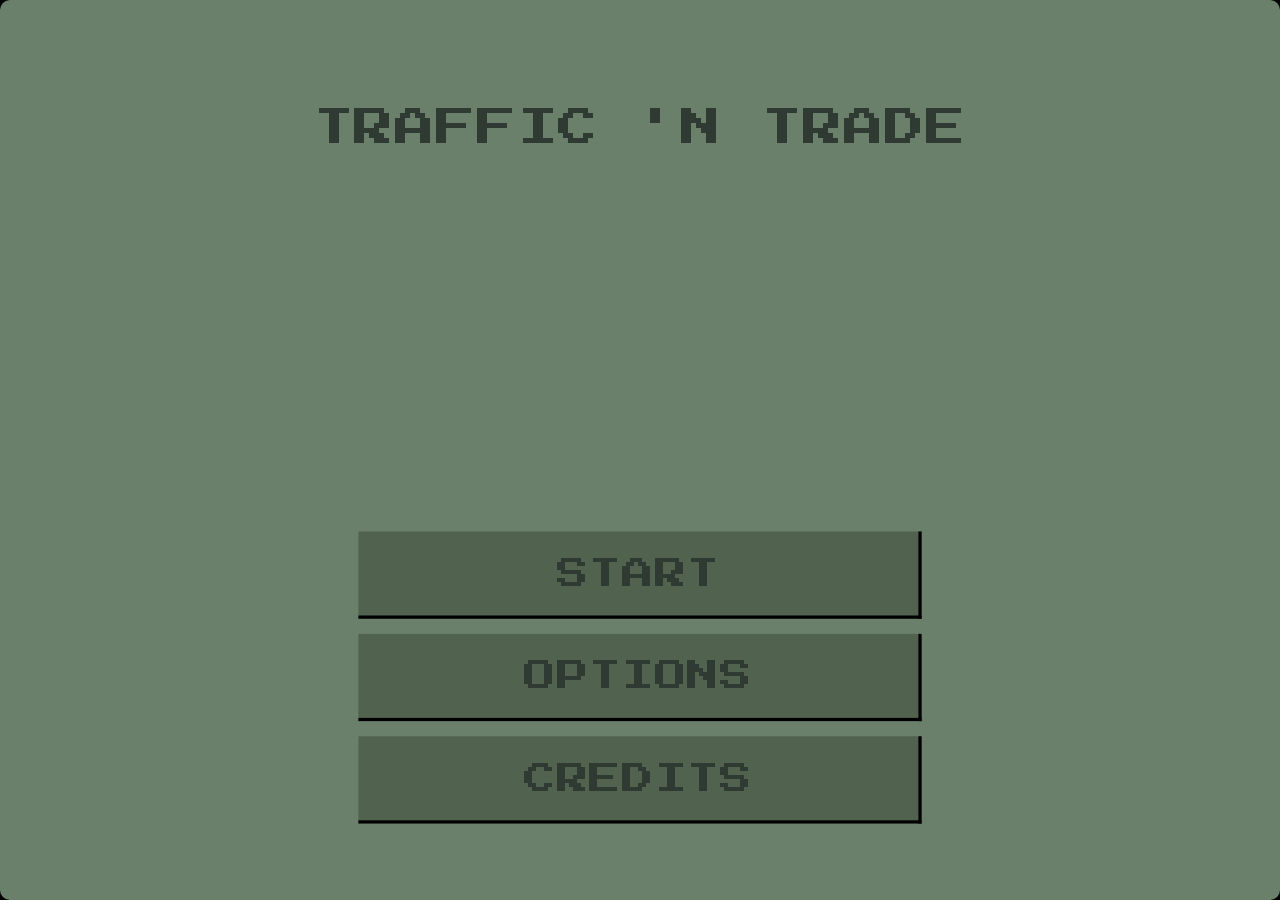
==== index.html @ 8ba0bc53 "added options menu(not yet functional)" ====
<!DOCTYPE html>
<html lang="en">
<head>
  <meta charset="UTF-8">
  <meta name="viewport" content="width=device-width, initial-scale=1">
  <title>Traffic &amp; Trade</title>

  <!-- Press Start 2P pixel font -->
  <link rel="preconnect" href="https://fonts.googleapis.com">
  <link rel="preconnect" href="https://fonts.gstatic.com" crossorigin>
  <link href="https://fonts.googleapis.com/css2?family=Press+Start+2P&display=swap" rel="stylesheet">

  <link rel="stylesheet" href="styles/main_menu.css">
</head>
<body>
  <main class="screen">
    <div class="title-container">
      <h1 class="title">TRAFFIC 'N TRADE</h1>
    </div>

    <!-- Main Menu  -->
    <nav class="menu">
      <button class="menu-btn" type="button">START</button>
      <button class="menu-btn options-btn" type="button">OPTIONS</button>
      <button class="menu-btn" type="button">CREDITS</button>

      <!-- Options Menu  -->
      <div class="options-menu">
        <div style="position: relative; padding-bottom: 50px;">
          <p style="text-align: center;">Options</p>
          <button class="close-menu-btn">X</button>
        </div>
        <div style="display: flex; flex-direction: column; font-size: 12px;">
          <div class="sound-slider">
            <p>Sound</p>
            <input type="range" name="sound" id="">
          </div>
          <div class="music-slider">
            <p class="music">Music</p>
            <input type="range" name="music" id="">
          </div>
        </div>
      </div>
    </nav>

  </main>

  <div class="black-overlay"></div>

  <script src="scripts/main_menu.js"></script>
</body>
</html>
---- styles/main_menu.css ----
:root {
  --bg: #6a806b;       
  --btn: #51634f;       
  --ink: #2f3a33;       
  --frame: #000;        
}

* {
  box-sizing: border-box;
  margin: 0;
  padding: 0;
}

html,
body {
  height: 100%;
  background: var(--frame);
  transition: opacity;
}

body {
  font-family: "Press Start 2P", monospace;
  color: var(--ink);
  -webkit-font-smoothing: none;
  font-smooth: never;
}


.screen {
  position: relative;
  width: 100%;
  min-height: 100vh;
  background: var(--bg);
  border-radius: 10px;
  display: flex;
  flex-direction: column;
  align-items: center;
  justify-content: space-between;
  padding: 12vh 0 0;
  overflow: hidden;
}

.title-container {
  animation: title-rotation 1s ease-in-out infinite alternate;
}

.title {
  font-size: clamp(18px, 3.4vw, 40px);
  font-weight: normal;
  letter-spacing: 0.02em;
  text-align: center;
  white-space: nowrap;
  transition: transform 0.3s ease-in-out;
  cursor: default;
  animation: title-scaling 0.65s ease-in-out infinite alternate;
}

.title:hover {
  transform: scale(1.2);
}


.menu {
    width: min(55%, 704px);
    display: flex;
    flex-direction: column;
    gap: 19px;
    margin-bottom: 40px;
    transform: scale(0.8);
    position: relative;
    z-index: 15;
}

.menu-btn {
    width: 100%;
    height: 109px;
    background: var(--btn);
    color: var(--ink);
    border: none;
    border-radius: 0;
    border-style: solid;
    border-width: 4px;
    border-top-width: 0;
    border-left-width: 0;
    font-family: inherit;
    border-color: #000;
    font-size: clamp(18px, 3.4vw, 40px);
    letter-spacing: 0.02em;
    cursor: pointer;
    transition: transform 0.3s ease;
}

.menu-btn:hover,
.menu-btn:focus-visible {
    background: var(--ink);
    color: var(--bg);
    outline: none;
    transform: scale(1.05);
}

.menu-btn:active {
    opacity: 0.8;
    border-left-width: 4px;
    border-top-width: 4px;
    border-bottom-width: 0;
    border-right-width: 0;
}

@media (max-width: 600px) {
    .menu { width: 80%; }
    .menu-btn { height: 72px; }
}

@keyframes title-rotation {
    from {
        transform: rotate(6deg);
    }
    to {
        transform: rotate(-6deg);
    }
}

@keyframes title-scaling {
  from {
    transform: scale(1);
  }
  to {
    transform: scale(1.2);
  }
}

@keyframes options-menu-fadeIn {
  from {
    opacity: 0;
    transform: translateY(200px);
  }
  to {
    opacity: 1;
  }
}

.black-overlay {
  background-color: black;
  position: fixed;
  left: 0;
  top: 0;
  width: 100vw;
  height: 100vh;
  z-index: 9999;
  opacity: 0;
  pointer-events: none;
  transition: opacity 1s;
}

.black-overlay-active {
  background-color: black;
  position: fixed;
  left: 0;
  top: 0;
  width: 100vw;
  height: 100vh;
  z-index: 10;
  opacity: 0.5;
  pointer-events: none;
}

.options-menu {
  position: absolute;
  top: 0;
  left: 0;
  right: 0;
  bottom: 0;
  background-color: #2f3a33;
  color: white;
  padding: 25px;
  /* change later  */
  pointer-events: none; 
  opacity: 0;
}

.options-menu-active {
  opacity: 1;
  pointer-events: auto;
  animation: options-menu-fadeIn 0.4s ease;
  transform: scale(1.1);
}

.close-menu-btn {
  position: absolute;
  padding: 10px 20px;
  font-family: "Press Start 2P";
  color: white;
  background: red;
  border-style: solid;
  border-width: 4px;
  border-top: none;
  border-left: none;
  right: -10px;
  top: -10px;
  cursor: pointer;
}

.close-menu-btn:hover {
  background-color: rgb(121, 0, 0);
  color: black;
}

.close-menu-btn:active {
  border-right: none;
  border-bottom: none;
  border-top: solid;
  border-left: solid;
}

.sound-slider {
  display: flex;
  flex-direction: column;
  align-items: center;
  margin-top: 10px;
  margin-bottom: 20px;
}

.music-slider {
  display: flex;
  flex-direction: column;
  align-items: center;
  margin-top: 10px;
  margin-bottom: 20px;
}
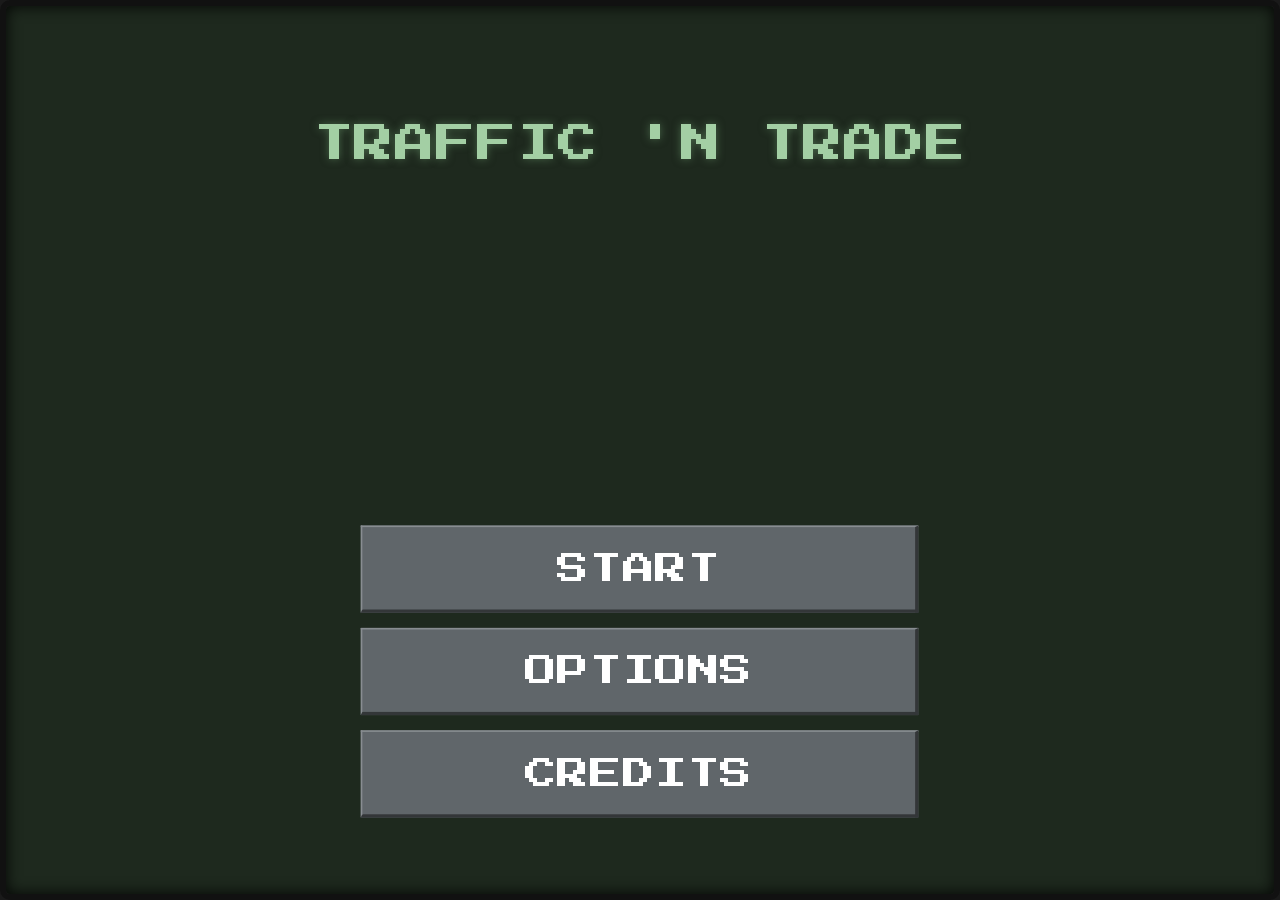
==== commit a6d05f3d: "progress with game logic" ====
--- a/index.html
+++ b/index.html
@@ -20,7 +20,9 @@
 
     <!-- Main Menu  -->
     <nav class="menu">
-      <button class="menu-btn" type="button">START</button>
+      <a href="game.html">
+        <button class="menu-btn" type="button">START</button>
+      </a>
       <button class="menu-btn options-btn" type="button">OPTIONS</button>
       <button class="menu-btn" type="button">CREDITS</button>
 
--- a/styles/main_menu.css
+++ b/styles/main_menu.css
@@ -1,8 +1,13 @@
 :root {
-  --bg: #6a806b;       
-  --btn: #51634f;       
-  --ink: #2f3a33;       
-  --frame: #000;        
+  /* Palette taken from the prototype */
+  --bg: #1e291e;          /* CRT screen green */
+  --btn: #60666a;         /* machine-gray button */
+  --ink: #a3cfa4;         /* CRT text */
+  --ink-dim: #72a373;     /* darker CRT green */
+  --frame: #1a1a1a;       /* page background */
+  --panel: #383c3e;       /* panels (options menu) */
+  --bevel-light: #888d91;
+  --bevel-dark: #333638;
 }
 
 * {
@@ -31,7 +36,9 @@
   width: 100%;
   min-height: 100vh;
   background: var(--bg);
+  border: clamp(3px, 1vw, 6px) solid #111;
   border-radius: 10px;
+  box-shadow: inset 0 0 15px rgba(0, 0, 0, 0.9);
   display: flex;
   flex-direction: column;
   align-items: center;
@@ -48,8 +55,11 @@
   font-size: clamp(18px, 3.4vw, 40px);
   font-weight: normal;
   letter-spacing: 0.02em;
+  line-height: 1.5;
   text-align: center;
   white-space: nowrap;
+  color: var(--ink);
+  text-shadow: 0 0 8px rgba(114, 163, 115, 0.5);
   transition: transform 0.3s ease-in-out;
   cursor: default;
   animation: title-scaling 0.65s ease-in-out infinite alternate;
@@ -75,35 +85,37 @@
     width: 100%;
     height: 109px;
     background: var(--btn);
-    color: var(--ink);
-    border: none;
+    color: #fff;
+    border-style: solid;
+    border-width: 2px 4px 4px 2px;
+    border-color: var(--bevel-light) var(--bevel-dark) var(--bevel-dark) var(--bevel-light);
     border-radius: 0;
-    border-style: solid;
-    border-width: 4px;
-    border-top-width: 0;
-    border-left-width: 0;
     font-family: inherit;
-    border-color: #000;
     font-size: clamp(18px, 3.4vw, 40px);
     letter-spacing: 0.02em;
+    line-height: 1.6;
+    text-transform: uppercase;
     cursor: pointer;
-    transition: transform 0.3s ease;
+    transition: transform 0.3s ease, background-color 0.1s ease;
 }
 
 .menu-btn:hover,
 .menu-btn:focus-visible {
-    background: var(--ink);
-    color: var(--bg);
+    background: #70767b;
+    color: #fff;
     outline: none;
     transform: scale(1.05);
 }
 
+.menu-btn:focus-visible {
+    outline: 3px solid var(--ink-dim);
+    outline-offset: 3px;
+}
+
 .menu-btn:active {
-    opacity: 0.8;
-    border-left-width: 4px;
-    border-top-width: 4px;
-    border-bottom-width: 0;
-    border-right-width: 0;
+    background: #4f5458;
+    border-width: 4px 0 0 4px;
+    border-color: var(--bevel-dark);
 }
 
 @media (max-width: 600px) {
@@ -170,8 +182,10 @@
   left: 0;
   right: 0;
   bottom: 0;
-  background-color: #2f3a33;
-  color: white;
+  background-color: var(--panel);
+  border: 4px solid #222;
+  color: var(--ink);
+  line-height: 1.6;
   padding: 25px;
   /* change later  */
   pointer-events: none; 
@@ -189,10 +203,11 @@
   position: absolute;
   padding: 10px 20px;
   font-family: "Press Start 2P";
-  color: white;
-  background: red;
+  color: #fff;
+  background: #8b3a3a;
   border-style: solid;
   border-width: 4px;
+  border-color: #522222;
   border-top: none;
   border-left: none;
   right: -10px;
@@ -201,15 +216,15 @@
 }
 
 .close-menu-btn:hover {
-  background-color: rgb(121, 0, 0);
-  color: black;
+  background-color: #9e4343;
+  color: #fff;
 }
 
 .close-menu-btn:active {
   border-right: none;
   border-bottom: none;
-  border-top: solid;
-  border-left: solid;
+  border-top: solid 4px #522222;
+  border-left: solid 4px #522222;
 }
 
 .sound-slider {
@@ -226,4 +241,10 @@
   align-items: center;
   margin-top: 10px;
   margin-bottom: 20px;
+}
+
+.sound-slider input[type="range"],
+.music-slider input[type="range"] {
+  accent-color: var(--ink-dim);
+  margin-top: 12px;
 }
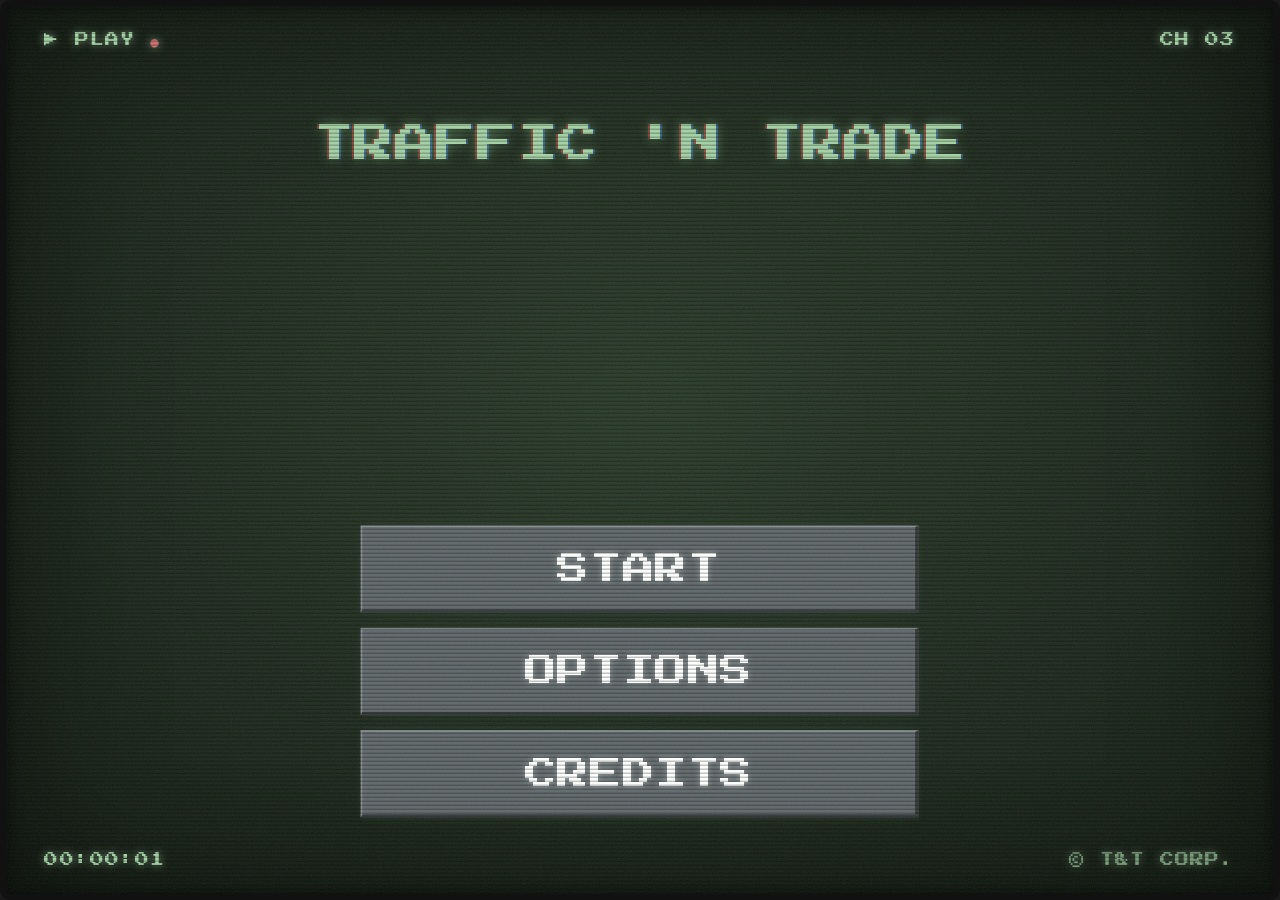
==== commit d7b39b0a: "Game screen overhaul, main menu overhaul" ====
--- a/index.html
+++ b/index.html
@@ -5,32 +5,37 @@
   <meta name="viewport" content="width=device-width, initial-scale=1">
   <title>Traffic &amp; Trade</title>
 
-  <!-- Press Start 2P pixel font -->
+  <script>if (sessionStorage.getItem("tt-crt-transition")) document.documentElement.classList.add("crt-entering");</script>
+
   <link rel="preconnect" href="https://fonts.googleapis.com">
   <link rel="preconnect" href="https://fonts.gstatic.com" crossorigin>
   <link href="https://fonts.googleapis.com/css2?family=Press+Start+2P&display=swap" rel="stylesheet">
 
+  <link rel="stylesheet" href="styles/crt.css">
   <link rel="stylesheet" href="styles/main_menu.css">
 </head>
 <body>
   <main class="screen">
+    <div class="osd osd-top-left">&#9654; PLAY</div>
+    <div class="osd osd-top-right">CH 03</div>
+    <div class="osd osd-bottom-left"><span id="osd-clock">00:00:00</span></div>
+    <div class="osd osd-bottom-right">&copy; T&amp;T CORP.</div>
+
     <div class="title-container">
       <h1 class="title">TRAFFIC 'N TRADE</h1>
     </div>
 
-    <!-- Main Menu  -->
     <nav class="menu">
       <a href="game.html">
-        <button class="menu-btn" type="button">START</button>
+        <button class="menu-btn btn" type="button">START</button>
       </a>
-      <button class="menu-btn options-btn" type="button">OPTIONS</button>
-      <button class="menu-btn" type="button">CREDITS</button>
+      <button class="menu-btn options-btn btn" type="button">OPTIONS</button>
+      <button class="menu-btn btn" type="button">CREDITS</button>
 
-      <!-- Options Menu  -->
       <div class="options-menu">
         <div style="position: relative; padding-bottom: 50px;">
           <p style="text-align: center;">Options</p>
-          <button class="close-menu-btn">X</button>
+          <button class="close-menu-btn btn">X</button>
         </div>
         <div style="display: flex; flex-direction: column; font-size: 12px;">
           <div class="sound-slider">
@@ -44,11 +49,10 @@
         </div>
       </div>
     </nav>
-
   </main>
 
   <div class="black-overlay"></div>
 
-  <script src="scripts/main_menu.js"></script>
+  <script src="scripts/main_menu.js" type="module"></script>
 </body>
-</html>
+</html>
--- a/styles/crt.css
+++ b/styles/crt.css
@@ -0,0 +1,132 @@
+:root {
+  --bg: #1e291e;
+  --btn: #60666a;
+  --ink: #a3cfa4;
+  --ink-dim: #72a373;
+  --frame: #1a1a1a;
+  --panel: #383c3e;
+  --bevel-light: #888d91;
+  --bevel-dark: #333638;
+  --danger: #8b3a3a;
+}
+
+* {
+  box-sizing: border-box;
+  margin: 0;
+  padding: 0;
+}
+
+html,
+body {
+  height: 100%;
+  background: var(--frame);
+}
+
+body {
+  font-family: "Press Start 2P", monospace;
+  color: var(--ink);
+  -webkit-font-smoothing: none;
+  font-smooth: never;
+}
+
+.screen {
+  position: relative;
+  width: 100%;
+  min-height: 100vh;
+  background: radial-gradient(ellipse at 50% 45%, #2a3a2a 0%, var(--bg) 55%, #121a12 100%);
+  border: clamp(3px, 1vw, 6px) solid #111;
+  border-radius: 10px;
+  box-shadow:
+    inset 0 0 15px rgba(0, 0, 0, 0.9),
+    inset 0 0 140px rgba(0, 0, 0, 0.65);
+  overflow: hidden;
+  text-shadow: 0 0 6px rgba(114, 163, 115, 0.55);
+}
+
+.screen::before {
+  content: "";
+  position: absolute;
+  inset: 0;
+  z-index: 50;
+  pointer-events: none;
+  background:
+    url("data:image/svg+xml;utf8,<svg xmlns='http://www.w3.org/2000/svg' width='160' height='160'><filter id='n'><feTurbulence type='fractalNoise' baseFrequency='.9' numOctaves='2' stitchTiles='stitch'/><feColorMatrix values='0 0 0 0 .6  0 0 0 0 .85  0 0 0 0 .6  0 0 0 .09 0'/></filter><rect width='100%' height='100%' filter='url(%23n)'/></svg>"),
+    repeating-linear-gradient(
+      to bottom,
+      rgba(0, 0, 0, 0) 0,
+      rgba(0, 0, 0, 0) 2px,
+      rgba(0, 0, 0, 0.24) 3px,
+      rgba(0, 0, 0, 0.24) 4px
+    );
+  animation: crt-flicker 0.18s steps(2) infinite;
+}
+
+.screen::after {
+  content: "";
+  position: absolute;
+  left: 0;
+  right: 0;
+  top: -20%;
+  height: 18%;
+  z-index: 51;
+  pointer-events: none;
+  background: linear-gradient(to bottom, transparent, rgba(163, 207, 164, 0.09), transparent);
+  animation: crt-roll 6s linear infinite;
+}
+
+@keyframes crt-flicker {
+  0%   { opacity: 0.93; }
+  50%  { opacity: 1; }
+  100% { opacity: 0.96; }
+}
+
+@keyframes crt-roll {
+  from { transform: translateY(0); }
+  to   { transform: translateY(700%); }
+}
+
+@keyframes blink {
+  50% { opacity: 0; }
+}
+
+@keyframes boot-in {
+  from { opacity: 0; clip-path: inset(0 100% 0 0); }
+  to   { opacity: 1; clip-path: inset(0 0 0 0); }
+}
+
+html.crt-leaving,
+html.crt-entering {
+  overflow: hidden;
+}
+
+html.crt-leaving .screen {
+  pointer-events: none;
+  animation: crt-zoom-in 0.62s cubic-bezier(0.55, 0, 0.85, 0.3) forwards;
+}
+
+html.crt-entering .screen {
+  animation: crt-zoom-out 0.9s cubic-bezier(0.15, 0.7, 0.2, 1) both;
+}
+
+@keyframes crt-zoom-in {
+  0%   { transform: scale(1);          filter: brightness(1) blur(0);   opacity: 1; }
+  60%  { transform: scale(1.9);        filter: brightness(1.8) blur(1px); opacity: 1; }
+  100% { transform: scale(3.2, 0.05);  filter: brightness(5) blur(3px); opacity: 0; }
+}
+
+@keyframes crt-zoom-out {
+  0%   { transform: scale(3.2, 0.05);  filter: brightness(5) blur(3px); opacity: 0; }
+  35%  { transform: scale(1.9);        filter: brightness(1.8) blur(1px); opacity: 1; }
+  100% { transform: scale(1);          filter: brightness(1) blur(0);   opacity: 1; }
+}
+
+@media (prefers-reduced-motion: reduce) {
+  .screen::before,
+  .screen::after {
+    animation: none;
+  }
+  html.crt-leaving .screen,
+  html.crt-entering .screen {
+    animation: none;
+  }
+}
--- a/styles/main_menu.css
+++ b/styles/main_menu.css
@@ -1,52 +1,36 @@
-:root {
-  /* Palette taken from the prototype */
-  --bg: #1e291e;          /* CRT screen green */
-  --btn: #60666a;         /* machine-gray button */
-  --ink: #a3cfa4;         /* CRT text */
-  --ink-dim: #72a373;     /* darker CRT green */
-  --frame: #1a1a1a;       /* page background */
-  --panel: #383c3e;       /* panels (options menu) */
-  --bevel-light: #888d91;
-  --bevel-dark: #333638;
-}
-
-* {
-  box-sizing: border-box;
-  margin: 0;
-  padding: 0;
-}
-
-html,
-body {
-  height: 100%;
-  background: var(--frame);
-  transition: opacity;
-}
-
-body {
-  font-family: "Press Start 2P", monospace;
-  color: var(--ink);
-  -webkit-font-smoothing: none;
-  font-smooth: never;
-}
-
+/* requires styles/crt.css to be loaded first */
 
 .screen {
-  position: relative;
-  width: 100%;
-  min-height: 100vh;
-  background: var(--bg);
-  border: clamp(3px, 1vw, 6px) solid #111;
-  border-radius: 10px;
-  box-shadow: inset 0 0 15px rgba(0, 0, 0, 0.9);
   display: flex;
   flex-direction: column;
   align-items: center;
   justify-content: space-between;
   padding: 12vh 0 0;
-  overflow: hidden;
-}
-
+}
+
+/* ---------- On-screen display ---------- */
+.osd {
+  position: absolute;
+  z-index: 5;
+  font-size: clamp(8px, 1.2vw, 14px);
+  letter-spacing: 0.08em;
+  color: var(--ink);
+  text-shadow: 0 0 8px rgba(163, 207, 164, 0.7);
+  pointer-events: none;
+}
+
+.osd-top-left     { top: 3vh;    left: 3vw; }
+.osd-top-right    { top: 3vh;    right: 3vw; }
+.osd-bottom-left  { bottom: 3vh; left: 3vw; }
+.osd-bottom-right { bottom: 3vh; right: 3vw; opacity: 0.7; }
+
+.osd-top-left::after {
+  content: " \25CF";
+  color: #c96a6a;
+  animation: blink 1.2s steps(1) infinite;
+}
+
+/* ---------- Title ---------- */
 .title-container {
   animation: title-rotation 1s ease-in-out infinite alternate;
 }
@@ -59,85 +43,119 @@
   text-align: center;
   white-space: nowrap;
   color: var(--ink);
-  text-shadow: 0 0 8px rgba(114, 163, 115, 0.5);
+  text-shadow:
+    -2px 0 rgba(255, 70, 70, 0.4),
+    2px 0 rgba(70, 140, 255, 0.4),
+    0 0 12px rgba(114, 163, 115, 0.7);
   transition: transform 0.3s ease-in-out;
   cursor: default;
-  animation: title-scaling 0.65s ease-in-out infinite alternate;
+  animation:
+    title-scaling 0.65s ease-in-out infinite alternate,
+    title-glitch 5s steps(1) infinite,
+    boot-in 0.9s steps(9) backwards;
 }
 
 .title:hover {
   transform: scale(1.2);
 }
 
-
+/* ---------- Menu ---------- */
 .menu {
-    width: min(55%, 704px);
-    display: flex;
-    flex-direction: column;
-    gap: 19px;
-    margin-bottom: 40px;
-    transform: scale(0.8);
-    position: relative;
-    z-index: 15;
-}
+  width: min(55%, 704px);
+  display: flex;
+  flex-direction: column;
+  gap: 19px;
+  margin-bottom: 40px;
+  transform: scale(0.8);
+  position: relative;
+  z-index: 15;
+}
+
+/* buttons "boot up" one after another */
+.menu > :nth-child(1) { animation: boot-in 0.5s steps(6) 0.6s backwards; }
+.menu > :nth-child(2) { animation: boot-in 0.5s steps(6) 0.8s backwards; }
+.menu > :nth-child(3) { animation: boot-in 0.5s steps(6) 1s backwards; }
 
 .menu-btn {
-    width: 100%;
-    height: 109px;
-    background: var(--btn);
-    color: #fff;
-    border-style: solid;
-    border-width: 2px 4px 4px 2px;
-    border-color: var(--bevel-light) var(--bevel-dark) var(--bevel-dark) var(--bevel-light);
-    border-radius: 0;
-    font-family: inherit;
-    font-size: clamp(18px, 3.4vw, 40px);
-    letter-spacing: 0.02em;
-    line-height: 1.6;
-    text-transform: uppercase;
-    cursor: pointer;
-    transition: transform 0.3s ease, background-color 0.1s ease;
+  position: relative;
+  width: 100%;
+  height: 109px;
+  background: var(--btn);
+  color: #fff;
+  border-style: solid;
+  border-width: 2px 4px 4px 2px;
+  border-color: var(--bevel-light) var(--bevel-dark) var(--bevel-dark) var(--bevel-light);
+  border-radius: 0;
+  font-family: inherit;
+  font-size: clamp(18px, 3.4vw, 40px);
+  letter-spacing: 0.02em;
+  line-height: 1.6;
+  text-transform: uppercase;
+  text-shadow: 0 0 8px rgba(255, 255, 255, 0.35);
+  box-shadow: 0 0 12px rgba(163, 207, 164, 0.08);
+  cursor: pointer;
+  transition: transform 0.3s ease, background-color 0.1s ease, box-shadow 0.3s ease;
 }
 
 .menu-btn:hover,
 .menu-btn:focus-visible {
-    background: #70767b;
-    color: #fff;
-    outline: none;
-    transform: scale(1.05);
+  background: #70767b;
+  color: #fff;
+  outline: none;
+  transform: scale(1.05);
+  box-shadow: 0 0 22px rgba(163, 207, 164, 0.4);
+}
+
+.menu-btn:hover::before,
+.menu-btn:focus-visible::before {
+  content: "> ";
+}
+
+.menu-btn:hover::after,
+.menu-btn:focus-visible::after {
+  content: "_";
+  animation: blink 0.8s steps(1) infinite;
 }
 
 .menu-btn:focus-visible {
-    outline: 3px solid var(--ink-dim);
-    outline-offset: 3px;
+  outline: 3px solid var(--ink-dim);
+  outline-offset: 3px;
 }
 
 .menu-btn:active {
-    background: #4f5458;
-    border-width: 4px 0 0 4px;
-    border-color: var(--bevel-dark);
+  background: #4f5458;
+  border-width: 4px 0 0 4px;
+  border-color: var(--bevel-dark);
 }
 
 @media (max-width: 600px) {
-    .menu { width: 80%; }
-    .menu-btn { height: 72px; }
+  .menu { width: 80%; }
+  .menu-btn { height: 72px; }
 }
 
 @keyframes title-rotation {
-    from {
-        transform: rotate(6deg);
-    }
-    to {
-        transform: rotate(-6deg);
-    }
+  from { transform: rotate(6deg); }
+  to   { transform: rotate(-6deg); }
 }
 
 @keyframes title-scaling {
-  from {
-    transform: scale(1);
-  }
-  to {
-    transform: scale(1.2);
+  from { transform: scale(1); }
+  to   { transform: scale(1.2); }
+}
+
+/* occasional RGB-split glitch */
+@keyframes title-glitch {
+  0%, 100% {
+    text-shadow: -2px 0 rgba(255, 70, 70, 0.4), 2px 0 rgba(70, 140, 255, 0.4), 0 0 12px rgba(114, 163, 115, 0.7);
+  }
+  91% {
+    text-shadow: -7px 0 rgba(255, 70, 70, 0.7), 7px 0 rgba(70, 140, 255, 0.7), 0 0 12px rgba(114, 163, 115, 0.7);
+  }
+  93% {
+    text-shadow: 4px 0 rgba(255, 70, 70, 0.6), -4px 0 rgba(70, 140, 255, 0.6), 0 0 12px rgba(114, 163, 115, 0.7);
+  }
+  95% {
+    text-shadow: -2px 0 rgba(255, 70, 70, 0.4), 2px 0 rgba(70, 140, 255, 0.4), 0 0 12px rgba(114, 163, 115, 0.7);
   }
 }
 
@@ -151,6 +169,7 @@
   }
 }
 
+/* ---------- Options ---------- */
 .black-overlay {
   background-color: black;
   position: fixed;
@@ -187,8 +206,7 @@
   color: var(--ink);
   line-height: 1.6;
   padding: 25px;
-  /* change later  */
-  pointer-events: none; 
+  pointer-events: none;
   opacity: 0;
 }
 
@@ -227,14 +245,7 @@
   border-left: solid 4px #522222;
 }
 
-.sound-slider {
-  display: flex;
-  flex-direction: column;
-  align-items: center;
-  margin-top: 10px;
-  margin-bottom: 20px;
-}
-
+.sound-slider,
 .music-slider {
   display: flex;
   flex-direction: column;
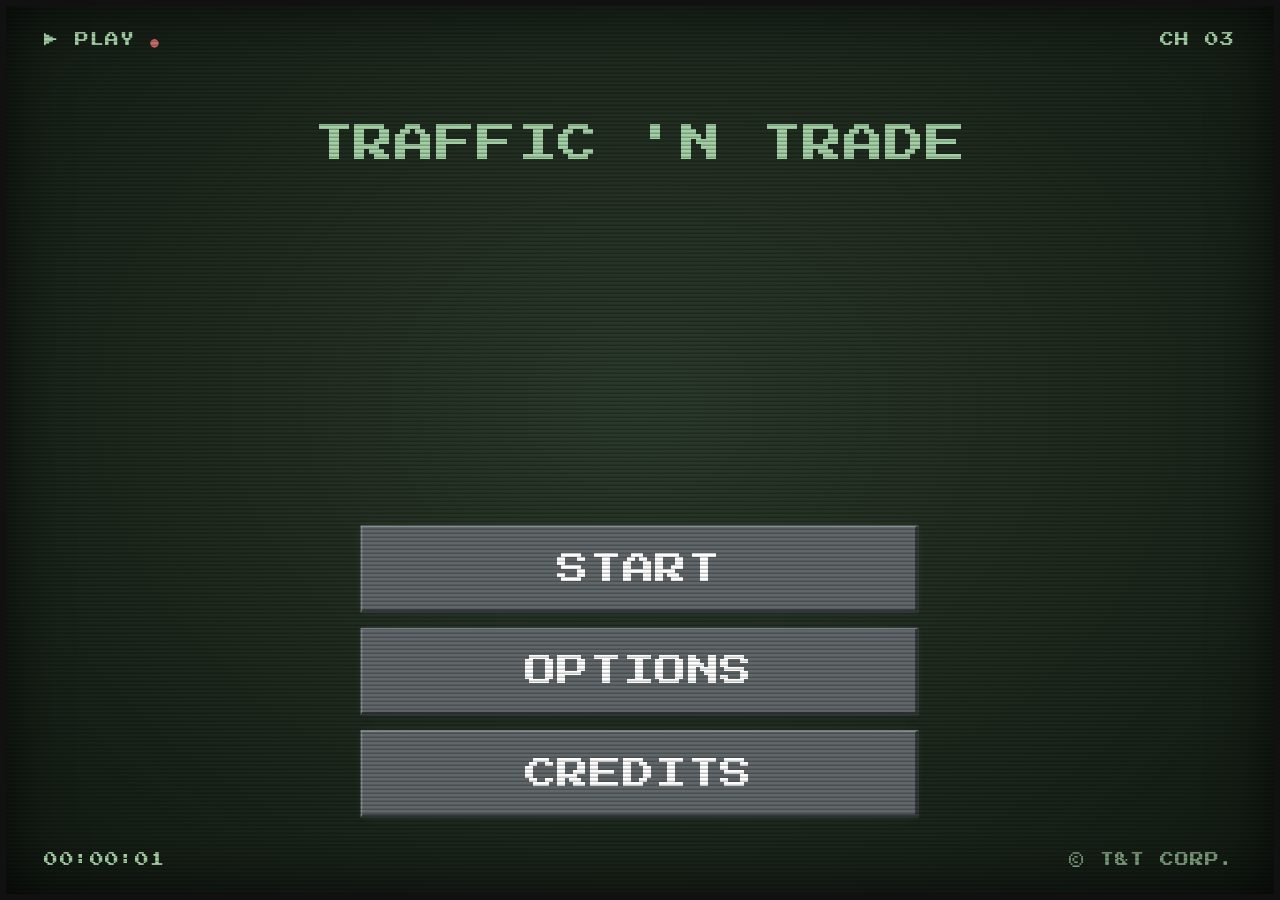
==== commit 6f03746d: "final opmizations and coisinhas" ====
--- a/index.html
+++ b/index.html
@@ -5,7 +5,10 @@
   <meta name="viewport" content="width=device-width, initial-scale=1">
   <title>Traffic &amp; Trade</title>
 
-  <script>if (sessionStorage.getItem("tt-crt-transition")) document.documentElement.classList.add("crt-entering");</script>
+  <script>
+    try { if (JSON.parse(localStorage.getItem("tt-settings") || "{}").crt === false) document.documentElement.classList.add("no-crt"); } catch (e) {}
+    if (sessionStorage.getItem("tt-crt-transition")) document.documentElement.classList.add("crt-entering");
+  </script>
 
   <link rel="preconnect" href="https://fonts.googleapis.com">
   <link rel="preconnect" href="https://fonts.gstatic.com" crossorigin>
@@ -13,6 +16,16 @@
 
   <link rel="stylesheet" href="styles/crt.css">
   <link rel="stylesheet" href="styles/main_menu.css">
+
+  <script>
+    try {
+        var s = JSON.parse(localStorage.getItem("tt-settings") || "{}"), c = document.documentElement.classList;
+        if (s.crt === false) c.add("no-crt");
+        var weak = !matchMedia("(hover: hover) and (pointer: fine)").matches || (navigator.hardwareConcurrency || 8) <= 4 || (navigator.deviceMemory || 8) <= 4;
+        if (s.quality === "low" || (s.quality !== "high" && weak)) c.add("lite");
+    } catch (e) {}
+    if (sessionStorage.getItem("tt-crt-transition")) document.documentElement.classList.add("crt-entering");
+  </script>
 </head>
 <body>
   <main class="screen">
@@ -29,26 +42,18 @@
       <a href="game.html">
         <button class="menu-btn btn" type="button">START</button>
       </a>
-      <button class="menu-btn options-btn btn" type="button">OPTIONS</button>
+      <button class="menu-btn options-btn btn" type="button" data-sfx="gear">OPTIONS</button>
       <button class="menu-btn btn" type="button">CREDITS</button>
+    </nav>
 
-      <div class="options-menu">
-        <div style="position: relative; padding-bottom: 50px;">
-          <p style="text-align: center;">Options</p>
-          <button class="close-menu-btn btn">X</button>
-        </div>
-        <div style="display: flex; flex-direction: column; font-size: 12px;">
-          <div class="sound-slider">
-            <p>Sound</p>
-            <input type="range" name="sound" id="">
-          </div>
-          <div class="music-slider">
-            <p class="music">Music</p>
-            <input type="range" name="music" id="">
-          </div>
-        </div>
+    <!-- moved out of <nav> so it can be a proper centered panel -->
+    <div class="options-menu" role="dialog" aria-label="Options">
+      <div class="options-head">
+        <p>OPTIONS</p>
+        <button class="close-menu-btn btn" type="button" data-sfx="gearClose">X</button>
       </div>
-    </nav>
+      <div id="options-body"></div>
+    </div>
   </main>
 
   <div class="black-overlay"></div>
--- a/styles/crt.css
+++ b/styles/crt.css
@@ -129,4 +129,198 @@
   html.crt-entering .screen {
     animation: none;
   }
-}+}
+
+/* ============ Settings switches (CRT / flicker) ============ */
+html.no-flicker .screen::before,
+html.no-flicker .screen::after {
+  animation: none;
+}
+
+html.no-crt .screen::before,
+html.no-crt .screen::after {
+  display: none;
+}
+
+html.no-crt .screen {
+  border-radius: 0;
+  box-shadow: none;
+}
+
+html.no-crt .screen,
+html.no-crt .screen *,
+html.no-crt .screen *::before,
+html.no-crt .screen *::after {
+  text-shadow: none !important;
+}
+
+/* with the CRT off, page changes are a plain fade */
+html.no-crt.crt-leaving .screen { animation: plain-fade-out 0.62s ease forwards; }
+html.no-crt.crt-entering .screen { animation: plain-fade-in 0.9s ease both; }
+
+@keyframes plain-fade-out { to { opacity: 0; } }
+@keyframes plain-fade-in { from { opacity: 0; } }
+
+/* ============ Custom cursor (sprites are drawn in scripts/fx.js) ============ */
+html.custom-cursor,
+html.custom-cursor * {
+  cursor: none !important;
+}
+
+.tt-cursor {
+  position: fixed;
+  left: 0;
+  top: 0;
+  width: 32px;
+  height: 32px;
+  z-index: 100000;
+  pointer-events: none;
+  background-repeat: no-repeat;
+  background-size: 100% 100%;
+  image-rendering: pixelated;
+  opacity: 0;
+  will-change: transform;
+}
+
+.tt-cursor-shadow {
+  z-index: 99999;
+  filter: brightness(0) blur(1px);
+}
+
+html:not(.custom-cursor) .tt-cursor { display: none; }
+html.custom-cursor .tt-cursor.visible { opacity: 1; }
+html.custom-cursor .tt-cursor-shadow.visible { opacity: 0.4; }
+
+/* ============ Options panel (shared by menu and pause screen) ============ */
+.opt-row {
+  display: flex;
+  align-items: center;
+  justify-content: space-between;
+  gap: 16px;
+  padding: 14px 4px;
+  border-bottom: 2px dashed rgba(163, 207, 164, 0.18);
+  font-size: clamp(8px, 1.3vw, 13px);
+  line-height: 1.6;
+  text-align: left;
+}
+
+.opt-label { flex: 1 1 auto; }
+
+.opt-row input[type="range"] {
+  flex: 0 1 42%;
+  accent-color: var(--ink-dim);
+}
+
+.opt-value {
+  flex: none;
+  width: 4.5em;
+  text-align: right;
+}
+
+.opt-toggle {
+  flex: none;
+  min-width: 9em;
+  padding: 10px 14px;
+  background: var(--btn);
+  color: #fff;
+  border-style: solid;
+  border-width: 2px 4px 4px 2px;
+  border-color: var(--bevel-light) var(--bevel-dark) var(--bevel-dark) var(--bevel-light);
+  border-radius: 0;
+  font: inherit;
+  letter-spacing: 0.02em;
+  cursor: pointer;
+}
+
+.opt-toggle:hover,
+.opt-toggle:focus-visible {
+  background: #70767b;
+  outline: none;
+}
+
+.opt-toggle[aria-pressed="false"] {
+  background: #484d50;
+  color: #9aa3a0;
+}
+
+.opt-toggle:active {
+  border-width: 4px 0 0 4px;
+  border-color: var(--bevel-dark);
+}
+
+.opt-reset {
+  display: block;
+  width: 100%;
+  margin-top: 22px;
+  background: var(--danger);
+}
+
+@media (prefers-reduced-motion: reduce) {
+  .tt-cursor-shadow { transition: none; }
+}
+
+/* =====================================================================
+   PERFORMANCE PASS - append to the very end of crt.css
+   ===================================================================== */
+
+/* page-change zoom: transform + opacity only (the old version also animated blur) */
+html.crt-leaving .screen,
+html.crt-entering .screen { will-change: transform, opacity; }
+
+@keyframes crt-zoom-in {
+  0%   { transform: scale(1);         opacity: 1; }
+  60%  { transform: scale(1.9);       opacity: 1; }
+  100% { transform: scale(3.2, 0.05); opacity: 0; }
+}
+
+@keyframes crt-zoom-out {
+  0%   { transform: scale(3.2, 0.05); opacity: 0; }
+  35%  { transform: scale(1.9);       opacity: 1; }
+  100% { transform: scale(1);         opacity: 1; }
+}
+
+/* desktop only: the brightness flash comes back (cheap, unlike blur) */
+@keyframes crt-zoom-in-bright {
+  0%   { transform: scale(1);         filter: brightness(1);   opacity: 1; }
+  60%  { transform: scale(1.9);       filter: brightness(1.8); opacity: 1; }
+  100% { transform: scale(3.2, 0.05); filter: brightness(5);   opacity: 0; }
+}
+
+@keyframes crt-zoom-out-bright {
+  0%   { transform: scale(3.2, 0.05); filter: brightness(5);   opacity: 0; }
+  35%  { transform: scale(1.9);       filter: brightness(1.8); opacity: 1; }
+  100% { transform: scale(1);         filter: brightness(1);   opacity: 1; }
+}
+
+@media (prefers-reduced-motion: no-preference) {
+  html:not(.lite):not(.no-crt).crt-leaving .screen  { animation-name: crt-zoom-in-bright; }
+  html:not(.lite):not(.no-crt).crt-entering .screen { animation-name: crt-zoom-out-bright; }
+}
+
+/* LITE graphics: no glow, no noise, no rolling bar, square corners */
+html.lite:not(.no-crt) .screen {
+  border-radius: 0;
+  box-shadow: inset 0 0 60px rgba(0, 0, 0, 0.7);
+}
+
+html.lite .screen,
+html.lite .screen *,
+html.lite .screen *::before,
+html.lite .screen *::after { text-shadow: none !important; }
+
+html.lite .screen::before {
+  animation: none;
+  background: repeating-linear-gradient(
+    to bottom,
+    rgba(0, 0, 0, 0) 0,
+    rgba(0, 0, 0, 0) 2px,
+    rgba(0, 0, 0, 0.24) 3px,
+    rgba(0, 0, 0, 0.24) 4px
+  );
+}
+
+html.lite .screen::after { display: none; }
+
+/* phones: no 300ms tap delay, no pull-to-refresh, no grey tap flash */
+html { touch-action: manipulation; -webkit-tap-highlight-color: transparent; }
+html, body { overscroll-behavior: none; }
--- a/styles/main_menu.css
+++ b/styles/main_menu.css
@@ -160,13 +160,8 @@
 }
 
 @keyframes options-menu-fadeIn {
-  from {
-    opacity: 0;
-    transform: translateY(200px);
-  }
-  to {
-    opacity: 1;
-  }
+  from { opacity: 0; transform: translate(-50%, -35%); }
+  to   { opacity: 1; transform: translate(-50%, -50%); }
 }
 
 /* ---------- Options ---------- */
@@ -197,24 +192,34 @@
 
 .options-menu {
   position: absolute;
-  top: 0;
-  left: 0;
-  right: 0;
-  bottom: 0;
+  top: 50%;
+  left: 50%;
+  z-index: 16;
+  width: min(92%, 680px);
+  max-height: 86vh;
+  overflow-y: auto;
+  padding: 24px;
   background-color: var(--panel);
   border: 4px solid #222;
+  box-shadow: inset 0 0 10px rgba(0, 0, 0, 0.6);
   color: var(--ink);
   line-height: 1.6;
-  padding: 25px;
-  pointer-events: none;
+  transform: translate(-50%, -50%);
   opacity: 0;
+  pointer-events: none;
 }
 
 .options-menu-active {
   opacity: 1;
   pointer-events: auto;
   animation: options-menu-fadeIn 0.4s ease;
-  transform: scale(1.1);
+}
+
+.options-head {
+  position: relative;
+  padding-bottom: 28px;
+  text-align: center;
+  font-size: clamp(12px, 2vw, 20px);
 }
 
 .close-menu-btn {
@@ -245,17 +250,15 @@
   border-left: solid 4px #522222;
 }
 
-.sound-slider,
-.music-slider {
-  display: flex;
-  flex-direction: column;
-  align-items: center;
-  margin-top: 10px;
-  margin-bottom: 20px;
-}
-
-.sound-slider input[type="range"],
-.music-slider input[type="range"] {
-  accent-color: var(--ink-dim);
-  margin-top: 12px;
+/* ---------- Mouse camera: layers shift by different amounts (parallax) ---------- */
+.title-container { translate: calc(var(--cam-x, 0px) * 1.2) calc(var(--cam-y, 0px) * 1.2); }
+.menu            { translate: calc(var(--cam-x, 0px) * 0.6) calc(var(--cam-y, 0px) * 0.6); }
+.osd             { translate: calc(var(--cam-x, 0px) * -0.6) calc(var(--cam-y, 0px) * -0.6); }
+
+/* CRT off: drop the RGB-split glitch, keep the pulsing */
+html.no-crt .title,
+html.lite .title {
+  animation:
+    title-scaling 0.65s ease-in-out infinite alternate,
+    boot-in 0.9s steps(9) backwards;
 }
